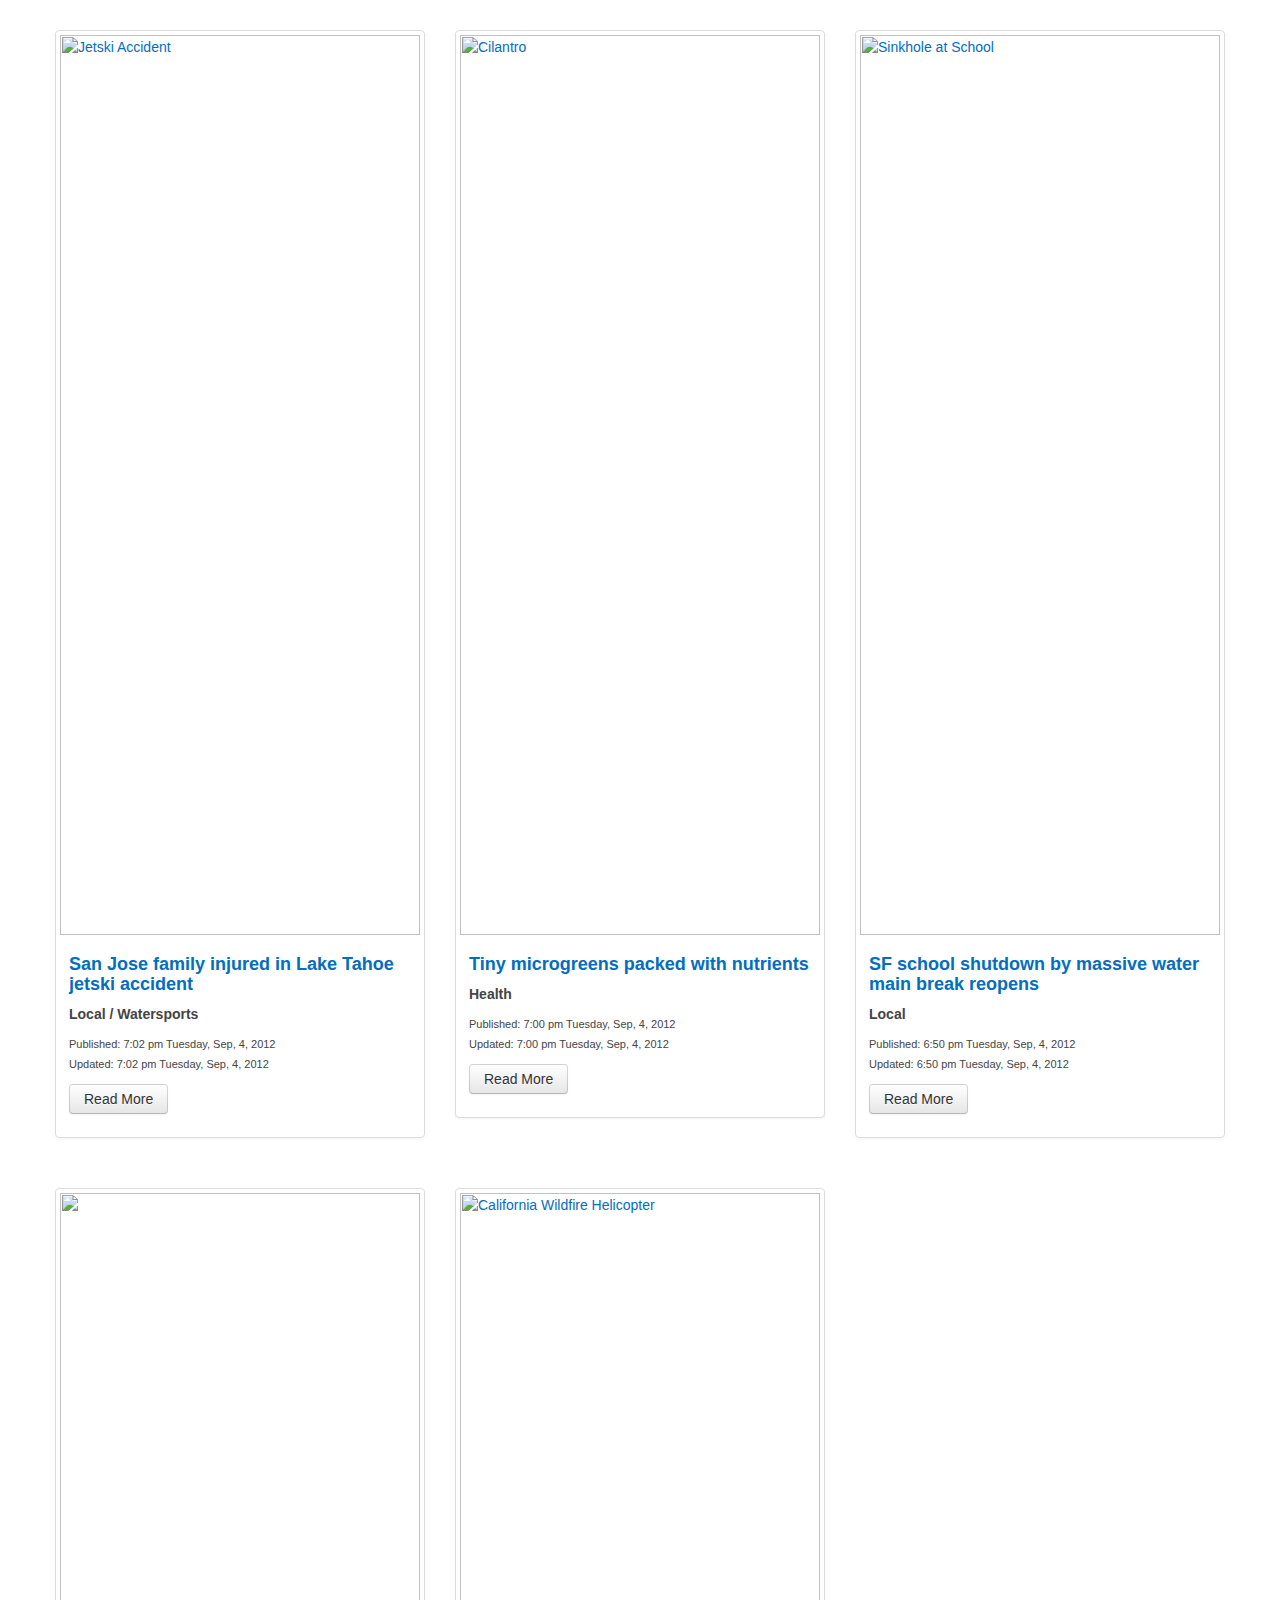
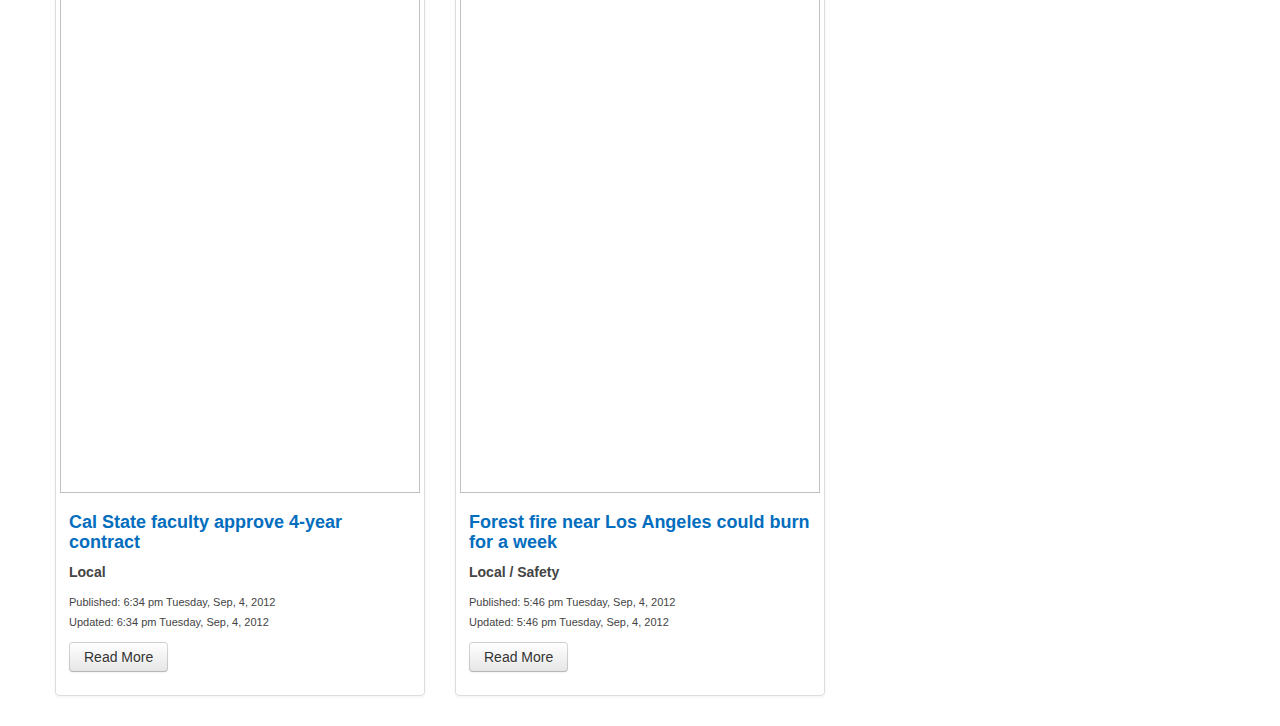
==== app/angular/src/html/index.html @ 72071809 "Added angular example" ====
<!DOCTYPE html xmlns:ng="http://angularjs.org">
<!--[if lt IE 7]>      <html class="no-js lt-ie9 lt-ie8 lt-ie7"> <![endif]-->
<!--[if IE 7]>         <html class="no-js lt-ie9 lt-ie8"> <![endif]-->
<!--[if IE 8]>         <html class="no-js lt-ie9"> <![endif]-->
<!--[if gt IE 8]><!--> <html class="no-js"> <!--<![endif]-->
<head>
    <meta charset="utf-8">
    <meta http-equiv="X-UA-Compatible" content="IE=edge,chrome=1">
    <title>UI Developer Test - Ember.js</title>
    <meta name="description" content="">
    <meta name="viewport" content="width=device-width, initial-scale=1.0">

    <!-- Place favicon.ico and apple-touch-icon.png in the root directory -->
    <link rel="stylesheet" href="../css/bootstrap.min.css">
    <link rel="stylesheet" href="../css/bootstrap-responsive.min.css">
    <link rel="stylesheet" href="../css/uidevtest.css">
    <script src="../js/libs/modernizr-2.6.2.min.js"></script>
</head>
<body>
<!--[if lt IE 7]>
<p class="chromeframe">You are using an <strong>outdated</strong> browser. Please <a href="http://browsehappy.com/">upgrade your browser</a> or <a href="http://www.google.com/chromeframe/?redirect=true">activate Google Chrome Frame</a> to improve your experience.</p>
<![endif]-->

<!-- Application View -->
<div id="application" ng-controller="ApplicationController" ng-app="App">

    <!-- Views container -->

    <div id="views" class="container">
        <div ng-include src="templates[0].url" ng-show="templates[0].enabled"></div>
        <div ng-include src="templates[1].url" ng-show="templates[1].enabled"></div>
    </div>

</div>

<!-- Third party scripts -->
<script src="../js/libs/jquery-1.7.2.min.js"></script>
<script src="../js/libs/jquery.history.js"></script>
<script src="../js/libs/moment.min.js"></script>
<script src="../js/libs/angular.min.js"></script>

<!-- Application script -->
<script src="../js/app.js"></script>

</body>
</html>
---- app/angular/src/css/uidevtest.css ----
/*******************************************
    General Content
*******************************************/
a
{
   color: #036dbe;
}

.breadcrumb
{
    color: #036dbe;
    font-size: 11px;
    font-weight: bold;
    margin-top: 20px;
    background-color: #ffffff;
    border-top-style: solid;
    border-top-color: #cdcdcd;
    border-top-right-radius: 0;
    border-top-left-radius: 0;
    border-bottom-style: solid;
    border-bottom-color: #cdcdcd;
    border-bottom-right-radius: 0;
    border-bottom-left-radius: 0;
}

.story-date
{
    font-size: 11px;
    color: #444444;
}


/*****************************************
    Story List View
******************************************/
.story-list
{
    margin-top: 30px;
}

.thumbnail h5
{
    color: #444444;
}

.list-img
{
    width: 100%;
    height: auto;
}

/*****************************************
    Story View
******************************************/
.story {}

.story h1
{
    font-size: 24px;
    color: #444444;
}

.story-feature-img
{
    border: #000000;
    border-style: solid;
}

.story-credit
{
    position: relative;
    top: -26px;
    opacity: 0.6;
    padding: 2px;
    font-weight: bold;
    text-align: center;
    color: #000000;
    background-color: #ffffff;
}

/* Begin social bar (comment, share, favortie, vote) */
.story-social-bar
{
    width: 100%;
    display: inline-block;
    margin-bottom: 10px;
}

.story-social-bar ul li
{
    display: inline;
    height: 25px;
    padding-right: 10px;
    margin: 1px 0px 0 0px;
    min-width: 100px;
    float: left;
}

.story-social-bar ul li p
{
    text-align: center;
}

.story-social-bar a
{
    display: block;
    background: url('../images/uidevtest-sprites.png') no-repeat;
    padding-bottom: 2px;
    padding-left: 18px;

    filter: url("data:image/svg+xml;utf8,<svg xmlns=\'http://www.w3.org/2000/svg\'><filter id=\'grayscale\'><feColorMatrix type=\'matrix\' values=\'0.3333 0.3333 0.3333 0 0 0.3333 0.3333 0.3333 0 0 0.3333 0.3333 0.3333 0 0 0 0 0 1 0\'/></filter></svg>#grayscale"); /* Firefox 3.5+ */
    filter: gray; /* IE6-9 */
    -webkit-filter: grayscale(100%); /* Chrome 19+ & Safari 6+ */
}

.story-social-bar a:hover
{
    filter: none;
    -webkit-filter: grayscale(0%);
}


.comment
{
    background-position: -3px -5px;
    width: 0px;
    height: 13px;
}

.share
{
    background-position: -22px -2px;
    width: 0px;
    height: 16px;
}

.favorite
{
    background-position: -42px -4px;
    width: 16px;
    height: 15px;
}

.vote
{
    background-position: -63px -4px;
    width: 15px;
    height: 14px;
}

/* End social bar (comment, share, favortie, vote) */


/* Begin story content */
.story-content
{
    color: #444444;
    font-size: 14px;
    line-height:  18px;
    padding-top: 10px;
}

.story-content p
{
    float: left;
    width: 260px;
    padding-left: 15px;
}

.story-author
{
    padding-left: 15px;
}

.story-author span
{
    color: #036dbe;;
    font-weight: bold;
}
/* End story content */
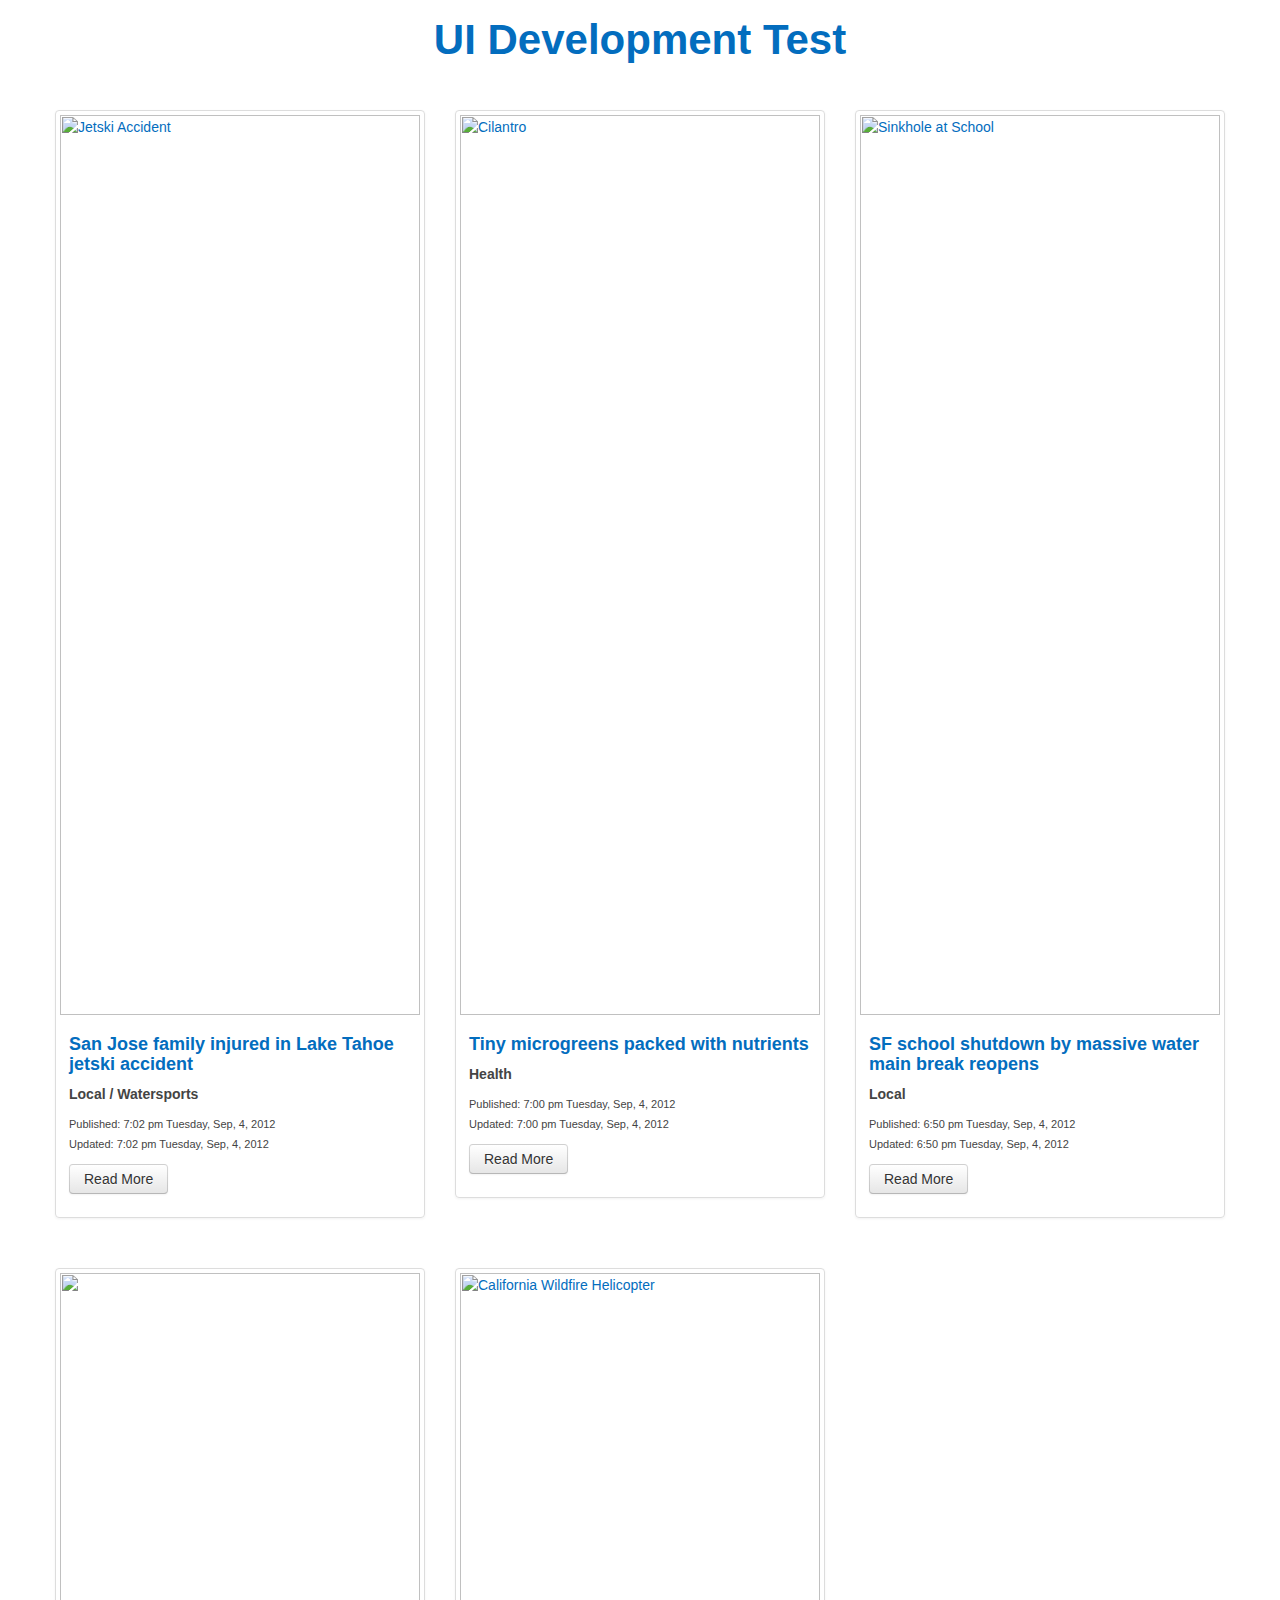
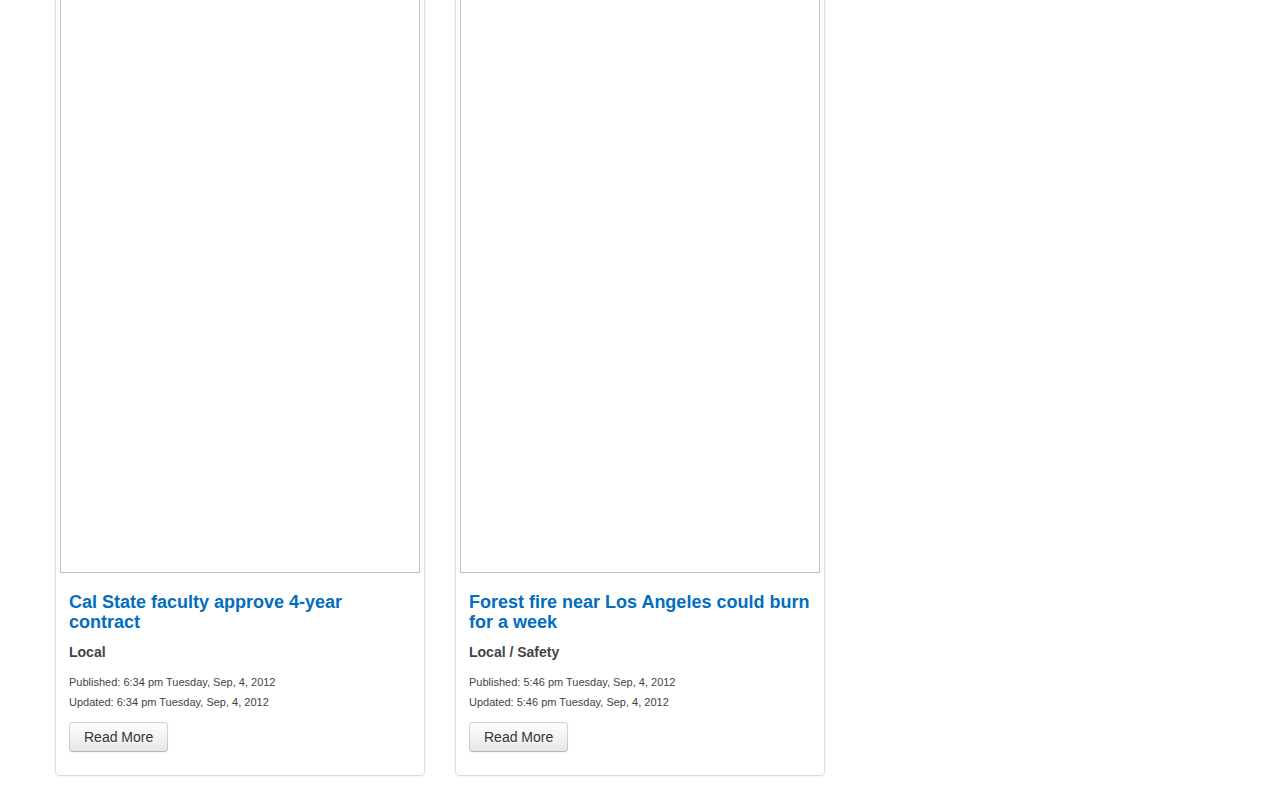
==== commit 11d1a044: "Change css for social bar icon" ====
--- a/app/angular/src/html/index.html
+++ b/app/angular/src/html/index.html
@@ -24,6 +24,9 @@
 <!-- Application View -->
 <div id="application" ng-controller="ApplicationController" ng-app="App">
 
+    <!-- Header -->
+    <div id="header">UI Development Test</div>
+
     <!-- Views container -->
 
     <div id="views" class="container">
--- a/app/angular/src/css/uidevtest.css
+++ b/app/angular/src/css/uidevtest.css
@@ -3,7 +3,18 @@
 *******************************************/
 a
 {
-   color: #036dbe;
+    color: #036dbe;
+}
+
+#header
+{
+    font-size: 42px;
+    color: #036dbe;
+    font-weight: bold;
+    margin-top: 20px;
+    margin-bottom: 20px;
+    text-align: center;
+    line-height: 40px;
 }
 
 .breadcrumb
@@ -78,6 +89,8 @@
     background-color: #ffffff;
 }
 
+
+
 /* Begin social bar (comment, share, favortie, vote) */
 .story-social-bar
 {
@@ -103,48 +116,61 @@
 
 .story-social-bar a
 {
+    /*display: block;*/
+    float: none;
+    /*background: url('../images/uidevtest-sprites.png') scroll no-repeat left center;*/
+    padding-bottom: 2px;
+    /* padding-left: 18px;*/
+
+
+}
+
+.story-social-bar span
+{
+    float: left;
     display: block;
+    padding-left: 18px;
     background: url('../images/uidevtest-sprites.png') no-repeat;
-    padding-bottom: 2px;
-    padding-left: 18px;
 
     filter: url("data:image/svg+xml;utf8,<svg xmlns=\'http://www.w3.org/2000/svg\'><filter id=\'grayscale\'><feColorMatrix type=\'matrix\' values=\'0.3333 0.3333 0.3333 0 0 0.3333 0.3333 0.3333 0 0 0.3333 0.3333 0.3333 0 0 0 0 0 1 0\'/></filter></svg>#grayscale"); /* Firefox 3.5+ */
     filter: gray; /* IE6-9 */
     -webkit-filter: grayscale(100%); /* Chrome 19+ & Safari 6+ */
 }
-
-.story-social-bar a:hover
+{
+
+}
+.story-social-bar span:hover
 {
     filter: none;
     -webkit-filter: grayscale(0%);
 }
 
 
-.comment
+.comment span
 {
     background-position: -3px -5px;
     width: 0px;
     height: 13px;
 }
 
-.share
+.share span
 {
     background-position: -22px -2px;
     width: 0px;
     height: 16px;
 }
 
-.favorite
+.favorite span
 {
     background-position: -42px -4px;
-    width: 16px;
+    width: 0px;
     height: 15px;
 }
 
-.vote
+.vote span
 {
     background-position: -63px -4px;
-    width: 15px;
+    width: 0px;
     height: 14px;
 }
 
@@ -178,3 +204,30 @@
     font-weight: bold;
 }
 /* End story content */
+
+
+@media screen and (max-width: 480px)
+{
+    .story-credit
+    {
+        position: relative;
+        top: -26px;
+        opacity: 0.6;
+        padding: 2px;
+        font-weight: bold;
+        text-align: center;
+        color: #ffffff;
+        background-color: #898989;
+    }
+    .story-social-bar span
+    {
+        filter: none;
+        -webkit-filter: grayscale(0%);
+    }
+
+    .story-social-bar span:hover
+    {
+        filter: none;
+        -webkit-filter: grayscale(0%);
+    }
+}